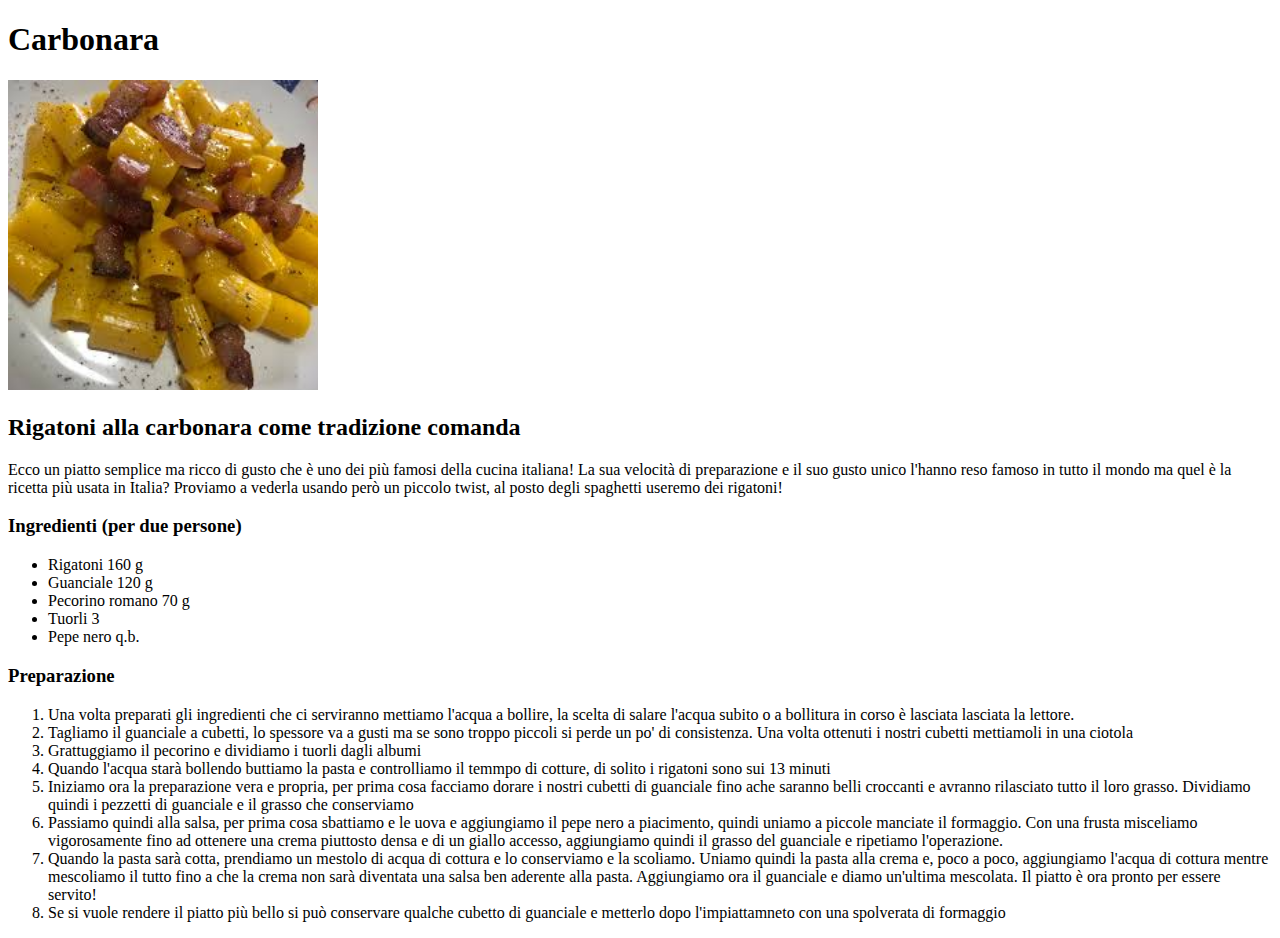
==== recipes/carbonara.html @ 3a63d2df "index e prima ricetta creati creazione della pagina principale e della prima ricetta con test funzio" ====
<!DOCTYPE html>
<html lang="en">
<head>
    <meta charset="UTF-8">
    <meta name="viewport" content="width=device-width, initial-scale=1.0">
    <title>Carbonara</title>
</head>
<body>
    <h1>Carbonara</h1>
    <img src="./carbonara.jpg" alt="Rigatoni carbonara" height="310" width="310">
    <h2>Rigatoni alla carbonara come tradizione comanda</h2>
    <p>
        Ecco un piatto semplice ma ricco di gusto che è uno dei più famosi della cucina italiana! La sua velocità di preparazione e il suo gusto unico l'hanno reso
        famoso in tutto il mondo ma quel è la ricetta più usata in Italia? Proviamo a vederla usando però un piccolo twist, al posto degli spaghetti useremo
        dei rigatoni!
    </p>
    <h3>Ingredienti (per due persone)</h3>
    <ul>
        <li>Rigatoni 160 g</li>
        <li>Guanciale 120 g</li>
        <li>Pecorino romano 70 g</li>
        <li>Tuorli 3</li>
        <li>Pepe nero q.b.</li>
    </ul>
    <h3>Preparazione</h3>
    <ol>
        <li>
            Una volta preparati gli ingredienti che ci serviranno mettiamo l'acqua a bollire, la scelta di salare l'acqua subito o a bollitura in corso è lasciata
            lasciata la lettore.
        </li>
        <li>
            Tagliamo il guanciale a cubetti, lo spessore va a gusti ma se sono troppo piccoli si perde un po' di consistenza. 
            Una volta ottenuti i nostri cubetti mettiamoli in una ciotola 
        </li>
        <li>Grattuggiamo il pecorino e dividiamo i tuorli dagli albumi</li>
        <li>Quando l'acqua starà bollendo buttiamo la pasta e controlliamo il temmpo di cotture, di solito i rigatoni sono sui 13 minuti</li>
        <li>Iniziamo ora la preparazione vera e propria, per prima cosa facciamo dorare i nostri cubetti di guanciale fino  ache saranno belli croccanti
            e avranno rilasciato tutto il loro grasso. Dividiamo quindi i pezzetti di guanciale e il grasso che conserviamo
        </li>
        <li>Passiamo quindi alla salsa, per prima cosa sbattiamo e le uova e aggiungiamo il pepe nero a piacimento, quindi uniamo a piccole manciate il formaggio.
            Con una frusta misceliamo vigorosamente fino ad ottenere una crema piuttosto densa e di un giallo accesso, aggiungiamo quindi il grasso del guanciale
            e ripetiamo l'operazione.
        </li>
        <li>Quando la pasta sarà cotta, prendiamo un mestolo di acqua di cottura e lo conserviamo e la scoliamo. Uniamo quindi la pasta alla crema e, poco a poco,
            aggiungiamo l'acqua di cottura mentre mescoliamo il tutto fino a che la crema non sarà diventata una salsa ben aderente alla pasta.
            Aggiungiamo ora il guanciale e diamo un'ultima mescolata. Il piatto è ora pronto per essere servito!
        </li>
        <li>Se si vuole rendere il piatto più bello si può conservare qualche cubetto di guanciale e metterlo dopo l'impiattamneto con una spolverata di formaggio</li>
    </ol>
</body>
</html>
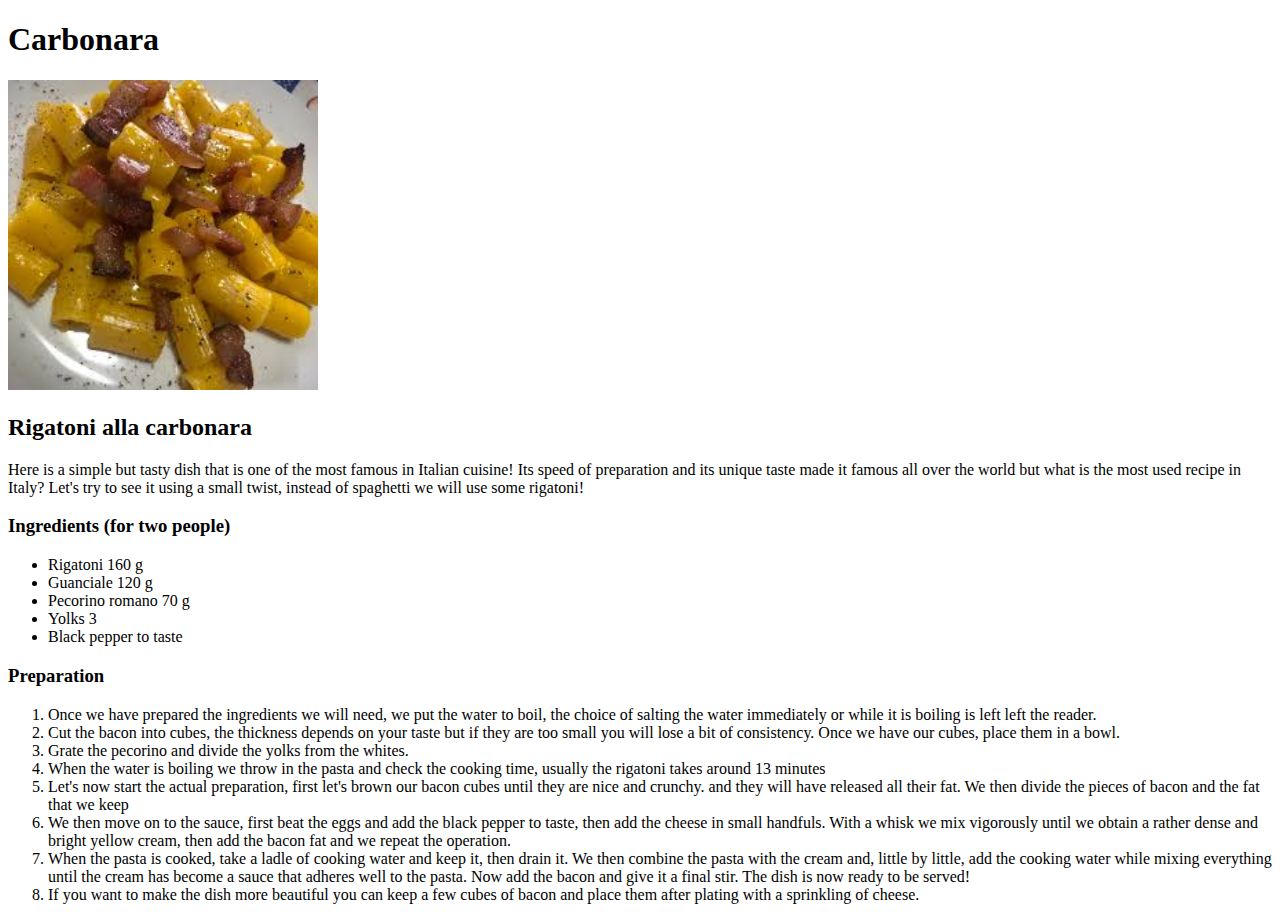
==== commit 2bfe075c: "English I tried to translate the wall thing in english, will try to use from here on!" ====
--- a/recipes/carbonara.html
+++ b/recipes/carbonara.html
@@ -8,44 +8,44 @@
 <body>
     <h1>Carbonara</h1>
     <img src="./carbonara.jpg" alt="Rigatoni carbonara" height="310" width="310">
-    <h2>Rigatoni alla carbonara come tradizione comanda</h2>
+    <h2>Rigatoni alla carbonara</h2>
     <p>
-        Ecco un piatto semplice ma ricco di gusto che è uno dei più famosi della cucina italiana! La sua velocità di preparazione e il suo gusto unico l'hanno reso
-        famoso in tutto il mondo ma quel è la ricetta più usata in Italia? Proviamo a vederla usando però un piccolo twist, al posto degli spaghetti useremo
-        dei rigatoni!
+        Here is a simple but tasty dish that is one of the most famous in Italian cuisine! Its speed of preparation and its unique taste made it
+        famous all over the world but what is the most used recipe in Italy? Let's try to see it using a small twist, instead of spaghetti we will use
+        some rigatoni!
     </p>
-    <h3>Ingredienti (per due persone)</h3>
+    <h3>Ingredients (for two people)</h3>
     <ul>
         <li>Rigatoni 160 g</li>
         <li>Guanciale 120 g</li>
         <li>Pecorino romano 70 g</li>
-        <li>Tuorli 3</li>
-        <li>Pepe nero q.b.</li>
+        <li>Yolks 3</li>
+        <li>Black pepper to taste</li>
     </ul>
-    <h3>Preparazione</h3>
+    <h3>Preparation</h3>
     <ol>
         <li>
-            Una volta preparati gli ingredienti che ci serviranno mettiamo l'acqua a bollire, la scelta di salare l'acqua subito o a bollitura in corso è lasciata
-            lasciata la lettore.
+            Once we have prepared the ingredients we will need, we put the water to boil, the choice of salting the water immediately or while it is boiling is left
+            left the reader.
         </li>
         <li>
-            Tagliamo il guanciale a cubetti, lo spessore va a gusti ma se sono troppo piccoli si perde un po' di consistenza. 
-            Una volta ottenuti i nostri cubetti mettiamoli in una ciotola 
+            Cut the bacon into cubes, the thickness depends on your taste but if they are too small you will lose a bit of consistency. 
+            Once we have our cubes, place them in a bowl.
         </li>
-        <li>Grattuggiamo il pecorino e dividiamo i tuorli dagli albumi</li>
-        <li>Quando l'acqua starà bollendo buttiamo la pasta e controlliamo il temmpo di cotture, di solito i rigatoni sono sui 13 minuti</li>
-        <li>Iniziamo ora la preparazione vera e propria, per prima cosa facciamo dorare i nostri cubetti di guanciale fino  ache saranno belli croccanti
-            e avranno rilasciato tutto il loro grasso. Dividiamo quindi i pezzetti di guanciale e il grasso che conserviamo
+        <li>Grate the pecorino and divide the yolks from the whites.</li>
+        <li>When the water is boiling we throw in the pasta and check the cooking time, usually the rigatoni takes around 13 minutes</li>
+        <li>Let's now start the actual preparation, first let's brown our bacon cubes until they are nice and crunchy.
+            and they will have released all their fat. We then divide the pieces of bacon and the fat that we keep
         </li>
-        <li>Passiamo quindi alla salsa, per prima cosa sbattiamo e le uova e aggiungiamo il pepe nero a piacimento, quindi uniamo a piccole manciate il formaggio.
-            Con una frusta misceliamo vigorosamente fino ad ottenere una crema piuttosto densa e di un giallo accesso, aggiungiamo quindi il grasso del guanciale
-            e ripetiamo l'operazione.
+        <li>We then move on to the sauce, first beat the eggs and add the black pepper to taste, then add the cheese in small handfuls.
+            With a whisk we mix vigorously until we obtain a rather dense and bright yellow cream, then add the bacon fat
+            and we repeat the operation.
         </li>
-        <li>Quando la pasta sarà cotta, prendiamo un mestolo di acqua di cottura e lo conserviamo e la scoliamo. Uniamo quindi la pasta alla crema e, poco a poco,
-            aggiungiamo l'acqua di cottura mentre mescoliamo il tutto fino a che la crema non sarà diventata una salsa ben aderente alla pasta.
-            Aggiungiamo ora il guanciale e diamo un'ultima mescolata. Il piatto è ora pronto per essere servito!
+        <li>When the pasta is cooked, take a ladle of cooking water and keep it, then drain it. We then combine the pasta with the cream and, little by little,
+            add the cooking water while mixing everything until the cream has become a sauce that adheres well to the pasta.
+            Now add the bacon and give it a final stir. The dish is now ready to be served!
         </li>
-        <li>Se si vuole rendere il piatto più bello si può conservare qualche cubetto di guanciale e metterlo dopo l'impiattamneto con una spolverata di formaggio</li>
+        <li>If you want to make the dish more beautiful you can keep a few cubes of bacon and place them after plating with a sprinkling of cheese.</li>
     </ol>
 </body>
 </html>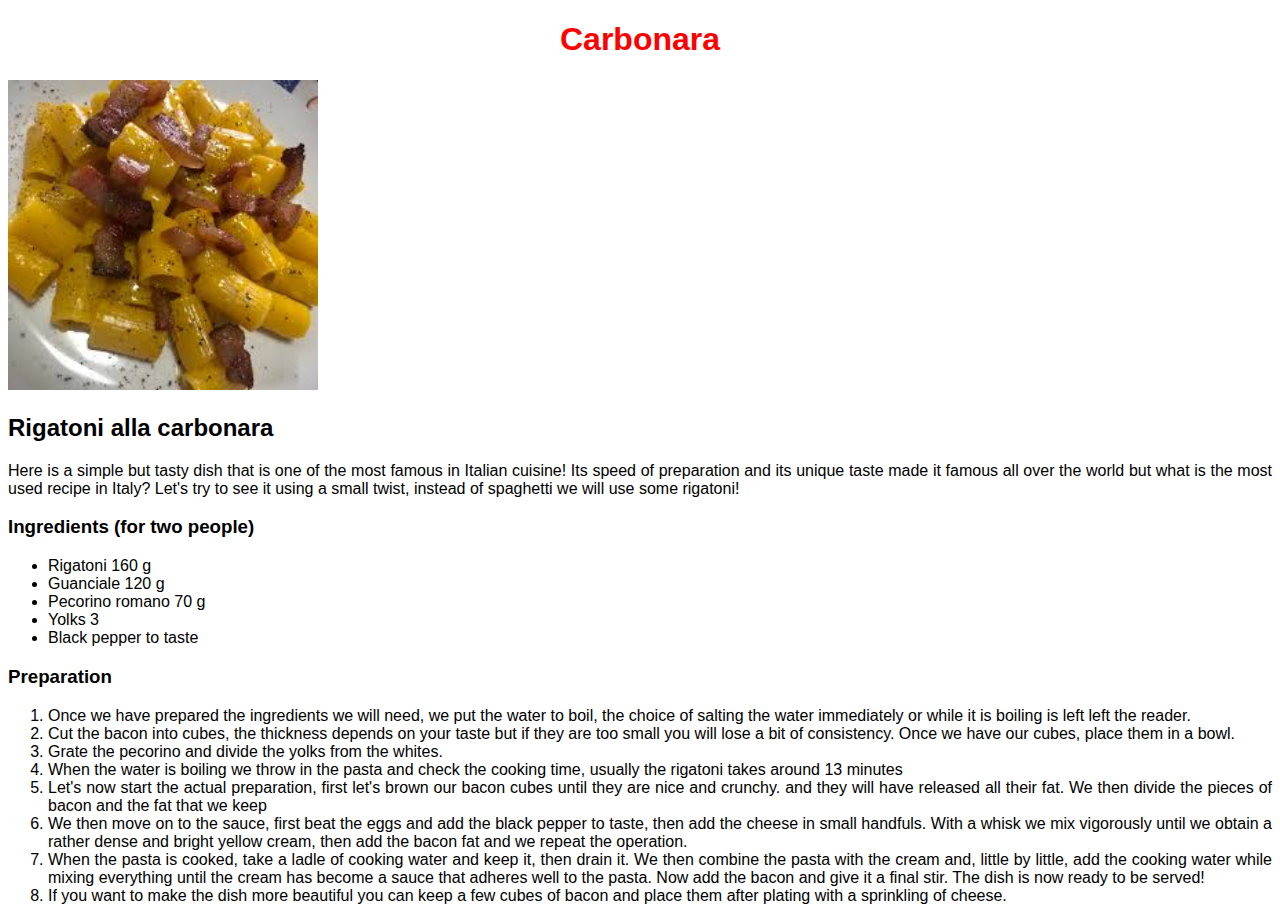
==== commit 7657faa8: "Add style Add style with external css file, wip" ====
--- a/recipes/carbonara.html
+++ b/recipes/carbonara.html
@@ -3,6 +3,7 @@
 <head>
     <meta charset="UTF-8">
     <meta name="viewport" content="width=device-width, initial-scale=1.0">
+    <link rel="stylesheet" href="../styles.css">
     <title>Carbonara</title>
 </head>
 <body>
--- a/styles.css
+++ b/styles.css
@@ -0,0 +1,24 @@
+/* styles.css */
+
+body
+{
+    font-family: Arial, Helvetica, sans-serif;
+    color: black;
+    text-align: justify;
+}
+
+h1
+{
+    color: red;
+    text-align: center;
+}
+
+.ingredients
+{
+    color: blueviolet;
+}
+
+#one
+{
+    color: blue;
+}